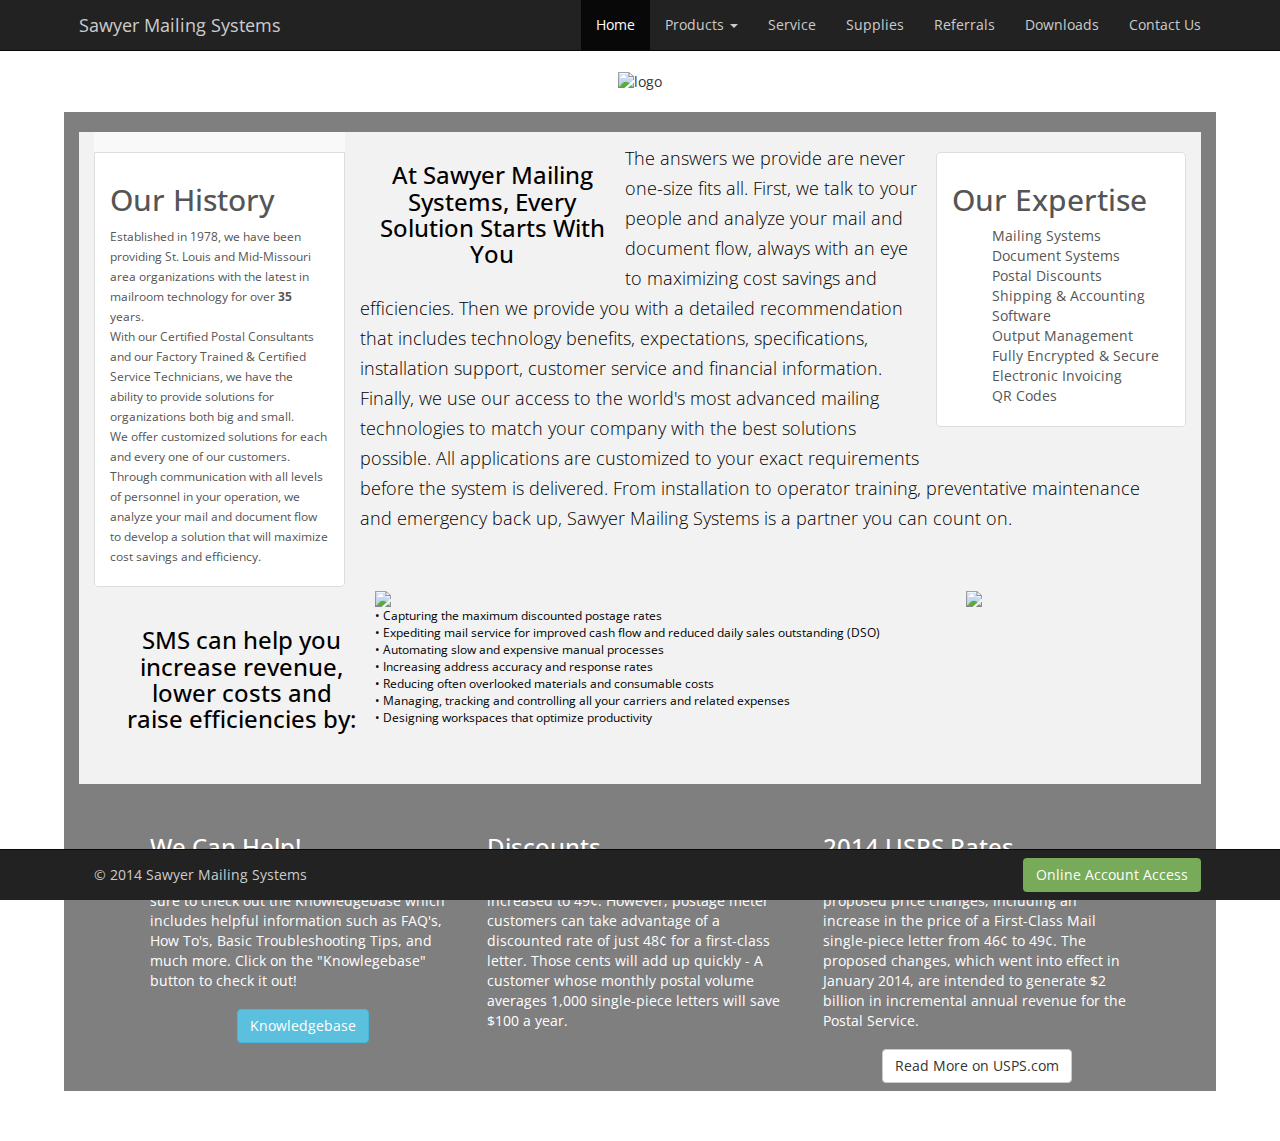
==== index.html @ 2294ebdd "Update index.html" ====
<!DOCTYPE html>
<html>
	<head>
		<title>Sawyer Mailing Systems</title>
		<meta name="viewport" content="width=device-width, initial-scale=1.0">
		<link href="http://sawyermailing.github.io/bootstrap.min.css" rel="stylesheet">
		<link href="http://sawyermailing.github.io/styles.css" rel="stylesheet">
		<link href='http://fonts.googleapis.com/css?family=Open+Sans:700,300,400' rel='stylesheet' type='text/css'>
		</head>
	<body>
		
<div class = "navbar navbar-inverse navbar-static-top">



	<div class = "container">
	
		<a href = "#" class = "navbar-brand">Sawyer Mailing Systems</a>
		
		<button class = "navbar-toggle" data-toggle = "collapse" data-target = ".navHeaderCollapse">
			
		<span class = "icon-bar"></span>
		<span class = "icon-bar"></span>
		<span class = "icon-bar"></span>
		</button>
		
		

		<div class = "collapse navbar-collapse navHeaderCollapse">
			<ul class = "nav navbar-nav navbar-right">
				<li class = "active"><a href = "index.html">Home</a></li>
				<li class = "dropdown">
				
				<a href = "#" class = "dropdown-toggle" data-toggle = "dropdown">Products <b class = "caret"></b></a>
				<ul class = "dropdown-menu">
					<li><a href = "mailingsystems.html">Mailing Systems</a></li>
					<li><a href = "imeterapps.html">iMeter Apps</a></li>
					<li><a href = "softwaresolutions.html">Software Solutions</a></li>
					<li><a href = "folder.html">Folder / Inserters</a></li>
					<li><a href = "addressprinters.html">Address / Envelope Printers</a></li>
					<li><a href = "letteropeners">Letter Openers</a></li></ul>
			</li>
				<li><a href = "service.html">Service</a></li>
				<li><a href = "supplies.html">Supplies</a></li>
				<li><a href = "referrals.html">Referrals</a></li>
				<li><a href = "downloads.html">Downloads</a></li>
				<li><a href = "#contact" data-toggle="modal">Contact Us</a></li>
			</ul>
			
		</div>

	</div>
</div>		

<div><center><img src="http://i.imgur.com/3akFfRQ.png" alt="logo"></center></div>
<br>
<br>
<div class = "container-jumbo bg-success">
<br>
<div class="col-lg-3 pull-right">
	<br>
	<div class="list-group">

		<a class = "list-group-item">
			<h2>Our Expertise</h2>
			<p><ul>
				<li>Mailing Systems</li>
				<li>Document Systems</li>
				<li>Postal Discounts</li>
				<li>Shipping & Accounting Software</li>
				<li>Output Management</li>
				<li>Fully Encrypted & Secure Electronic Invoicing</li>
				<li>QR Codes</li>
			</ul></p>
		</a>
</div>
</div>

<div class="col-lg-3 pull-left">
	<div class="list-group">
<br>
		<a class = "list-group-item">
			<h2>Our History</h2>
			<p><small>Established in 1978, we have been providing St. Louis and Mid-Missouri area organizations with the latest in mailroom technology for over <b>35</b> years. <br>With our Certified Postal Consultants and our Factory Trained & Certified Service Technicians, we have the ability to provide solutions for organizations both big and small.<br>We offer customized solutions for each and every one of our customers. Through communication with all levels of personnel in your operation, we analyze your mail and document flow to develop a solution that will maximize cost savings and efficiency.
</small></p>
		</a>
</div>
</div>


	<div class = "jumbotron text-center black-text">
	
	<div class = "col-lg-3 text-center"><h3>At Sawyer Mailing Systems, Every Solution Starts With You</h3></div>
	<div class="text-left">
	<p><small>The answers we provide are never one-size fits all. First, we talk to your people and analyze your mail and document flow, always with an eye to maximizing cost savings and efficiencies. Then we provide you with a detailed recommendation that includes technology benefits, expectations, specifications, installation support, customer service and financial information. Finally, we use our access to the world's most advanced mailing technologies to match your company with the best solutions possible. All applications are customized to your exact requirements before the system is delivered. From installation to operator training, preventative maintenance and emergency back up, Sawyer Mailing Systems is a partner you can count on.</small></p><br><br>
	
	<div class="container">
  <div class="row">
    <div class="col-md-4"><span class="pull-left"><img src="http://neopostnw.com/products/mailing-solutions/hasler-IM480.jpg"></span></div>
    <div class="col-md-4"><span class="pull-right"><img src="http://neopostnw.com/products/mailing-solutions/hasler-IM480.jpg"></span></div>
  </div>
</div>
		
	
	
	<div class = "col-lg-3 text-center"><h3>SMS can help you increase revenue, lower costs and raise efficiencies by:</h3></div>
	<div class="text-left">
	<small>
		<ul>
		<li>&#8226; Capturing the maximum discounted postage rates</li>
		<li>&#8226; Expediting mail service for improved cash flow and reduced daily sales outstanding (DSO)</li>
		<li>&#8226; Automating slow and expensive manual processes</li>
		<li>&#8226; Increasing address accuracy and response rates</li>
		<li>&#8226; Reducing often overlooked materials and consumable costs</li>
		<li>&#8226; Managing, tracking and controlling all your carriers and related expenses</li>
		<li>&#8226; Designing workspaces that optimize productivity</li>
		
		
		</ul>
	</small>		


		
		
</div>		
</div>
</div>

<div class = "container">
	<div class = "row">
		<div class = "col-md-4">
			<h3>We Can Help!</h3>
			<p>Looking for help with one our products? Be sure to check out the Knowledgebase which includes helpful information such as FAQ's, How To's, Basic Troubleshooting Tips, and much more.
Click on the "Knowlegebase" button to check it out!
</p>
<center><a href = "http://kb.haslerinc.com/" target="_blank" class = "navbar-btn btn-info btn">Knowledgebase</a></center>
		</div>
	
			<div class = "col-md-4">
				<h3>Discounts</h3>
				<p>On January 26, retail first-class letter rates increased to 49&cent;. However, postage meter customers can take advantage of a discounted rate of just 48&cent; for a first-class letter. Those cents will add up quickly - A customer whose monthly postal volume averages 1,000 single-piece letters will save $100 a year.
	</p>
	
			</div>
	
	
	
			<div class = "col-md-4">
				<h3>2014 USPS Rates</h3>
				<p>The United States Postal Service announced proposed price changes, including an increase in the price of a First-Class Mail single-piece letter from 46&cent; to 49&cent;. The proposed changes, which went into effect in January 2014, are intended to generate $2 billion in incremental annual revenue for the Postal Service.
	</p>
	<center><a href = "http://about.usps.com/news/national-releases/2013/pr13_077.htm" target="_blank" class = "navbar-btn btn-default btn">Read More on USPS.com</a></center>
			</div>
	
	
	
	</div>

</div>
</div>


<div class = "navbar navbar-inverse navbar-fixed-bottom">
	<div class = "container">
	<p class = "navbar-text pull-left">&copy; 2014 Sawyer Mailing Systems</p>
	<a href="http://www.neopostinc.com/myneopost.aspx?rurl=/" target="_blank" class = "navbar-btn btn-success btn pull-right">Online Account Access</a>
	
	</div>
	
	
</div>
   				<div class="modal fade" id = "contact" role="dialog">
   					<div class="modal-dialog">
   						<div class ="modal-content">
   							<div class="modal-header">
   							<h4>Contact Us</h4>
							<small>M-F 8:00AM - 5:00PM</small>
   			   						</div>
   						<div class="modal-body">
   							<p><div class="container">
   		<div class="row">
   		  <div class="col-md-12">
    
   		  </div>
   		 <div class="col-sm-5 pull-left">
   		 <address>
   		   <strong>St. Louis</strong><br>
   		   410 Sovereign Ct, Suite 17<br>
   		   Manchester, MO 63011<br>
   		   <abbr title="Phone">P:</abbr> (636) 227-1090 <br><br>
   		   <a href = "mailto:info@sawyermailingsystems.com" class="navbar-btn btn-primary btn">Email Us!</a>
		    <a href = "https://goo.gl/maps/t6gbI" target="_blank" class="navbar-btn btn-info btn">View On Google Maps</a>
		      		 </address>
									
					<div class="directions"><form action="http://maps.google.com/maps" method="get" target="_blank">
   <label for="saddr" class="dir-label">Enter Your Current Location for Directions</label><br>
   <input type="text" name="saddr" class="dir-input" size="16" />
   <input type="hidden" name="daddr" value="410 Sovereign Ct, Suite 17, Ballwin, MO 63011" />
   <input type="submit" value="Get directions" class="dir-button button" />
</form></div>
		 
		 
   		 </div>
      
   	 <div class="col-sm-5 pull-left">
   	 <address>
   	   <strong>Mid-Missouri</strong><br>
   	   3201 S. Providence Rd, Suite 201<br>
   	   Columbia, MO 65203<br>
   	   <abbr title="Phone">P:</abbr> (573) 303-3450 <br><br>
   	   <a href = "mailto:info@sawyermailingsystems.com" class="navbar-btn btn-primary btn">Email Us!</a>
	   <a href = "https://goo.gl/maps/uQEhu" target="_blank" class="navbar-btn btn-info btn">View On Google Maps</a>

   	 </address>
<div class="directions"><form action="http://maps.google.com/maps" method="get" target="_blank">
   <label for="saddr" class="dir-label">Enter Your Current Location for Directions</label><br>
   <input type="text" name="saddr" class="dir-input" size="16" />
   <input type="hidden" name="daddr" value="3210 S Providence Rd Suite 210 Columbia MO 65203" />
   <input type="submit" value="Get directions" class="dir-button button" />
</form></div><br>
	 
	 </div>
	  
</div>
			   
		    </div>
		  </form>
     <div class="modal-footer">
  <button type="button" class="btn btn-default" data-dismiss="modal">Close</button>
	
  					</div>

	
			
				</div>
		
		
		
		<script src="http://ajax.googleapis.com/ajax/libs/jquery/1.11.1/jquery.min.js"></script>
		<script src="http://maxcdn.bootstrapcdn.com/bootstrap/3.2.0/js/bootstrap.min.js"></script>
		</body>
</html>
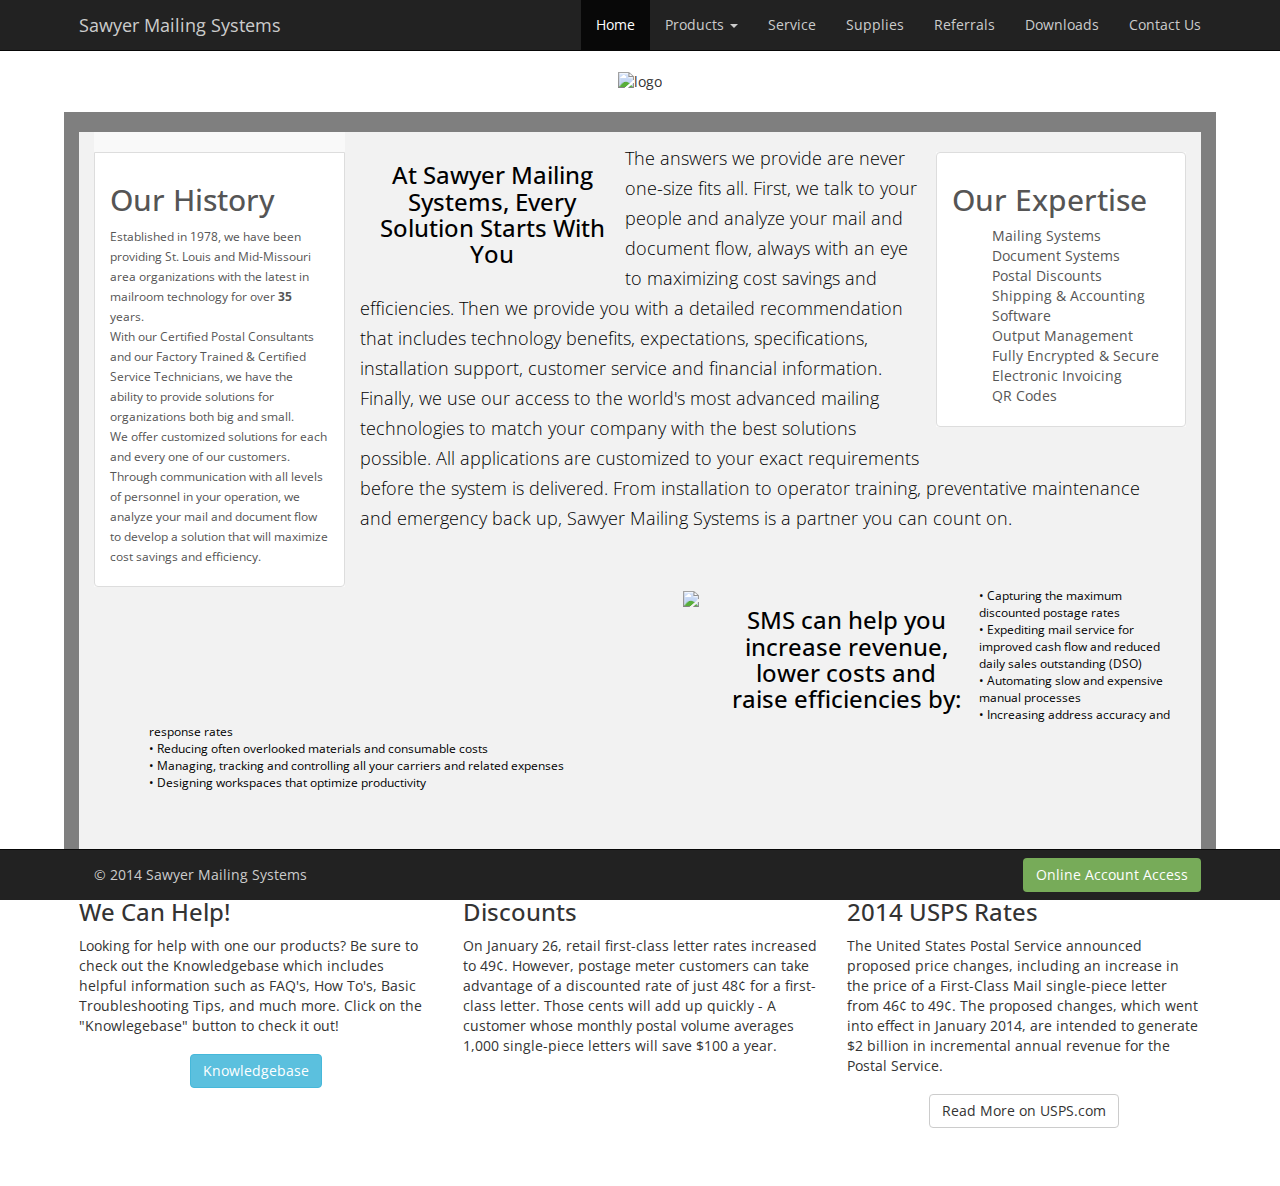
==== commit 349643fa: "Update index.html" ====
--- a/index.html
+++ b/index.html
@@ -93,13 +93,8 @@
 	<div class = "col-lg-3 text-center"><h3>At Sawyer Mailing Systems, Every Solution Starts With You</h3></div>
 	<div class="text-left">
 	<p><small>The answers we provide are never one-size fits all. First, we talk to your people and analyze your mail and document flow, always with an eye to maximizing cost savings and efficiencies. Then we provide you with a detailed recommendation that includes technology benefits, expectations, specifications, installation support, customer service and financial information. Finally, we use our access to the world's most advanced mailing technologies to match your company with the best solutions possible. All applications are customized to your exact requirements before the system is delivered. From installation to operator training, preventative maintenance and emergency back up, Sawyer Mailing Systems is a partner you can count on.</small></p><br><br>
-	
-	<div class="container">
-  <div class="row">
-    <div class="col-md-4"><span class="pull-left"><img src="http://neopostnw.com/products/mailing-solutions/hasler-IM480.jpg"></span></div>
-    <div class="col-md-4"><span class="pull-right"><img src="http://neopostnw.com/products/mailing-solutions/hasler-IM480.jpg"></span></div>
-  </div>
-</div>
+	</div><div class="col-md-4"><span class="pull-right"><img src="http://neopostnw.com/products/mailing-solutions/hasler-IM480.jpg"></span></div>
+
 		
 	
 	
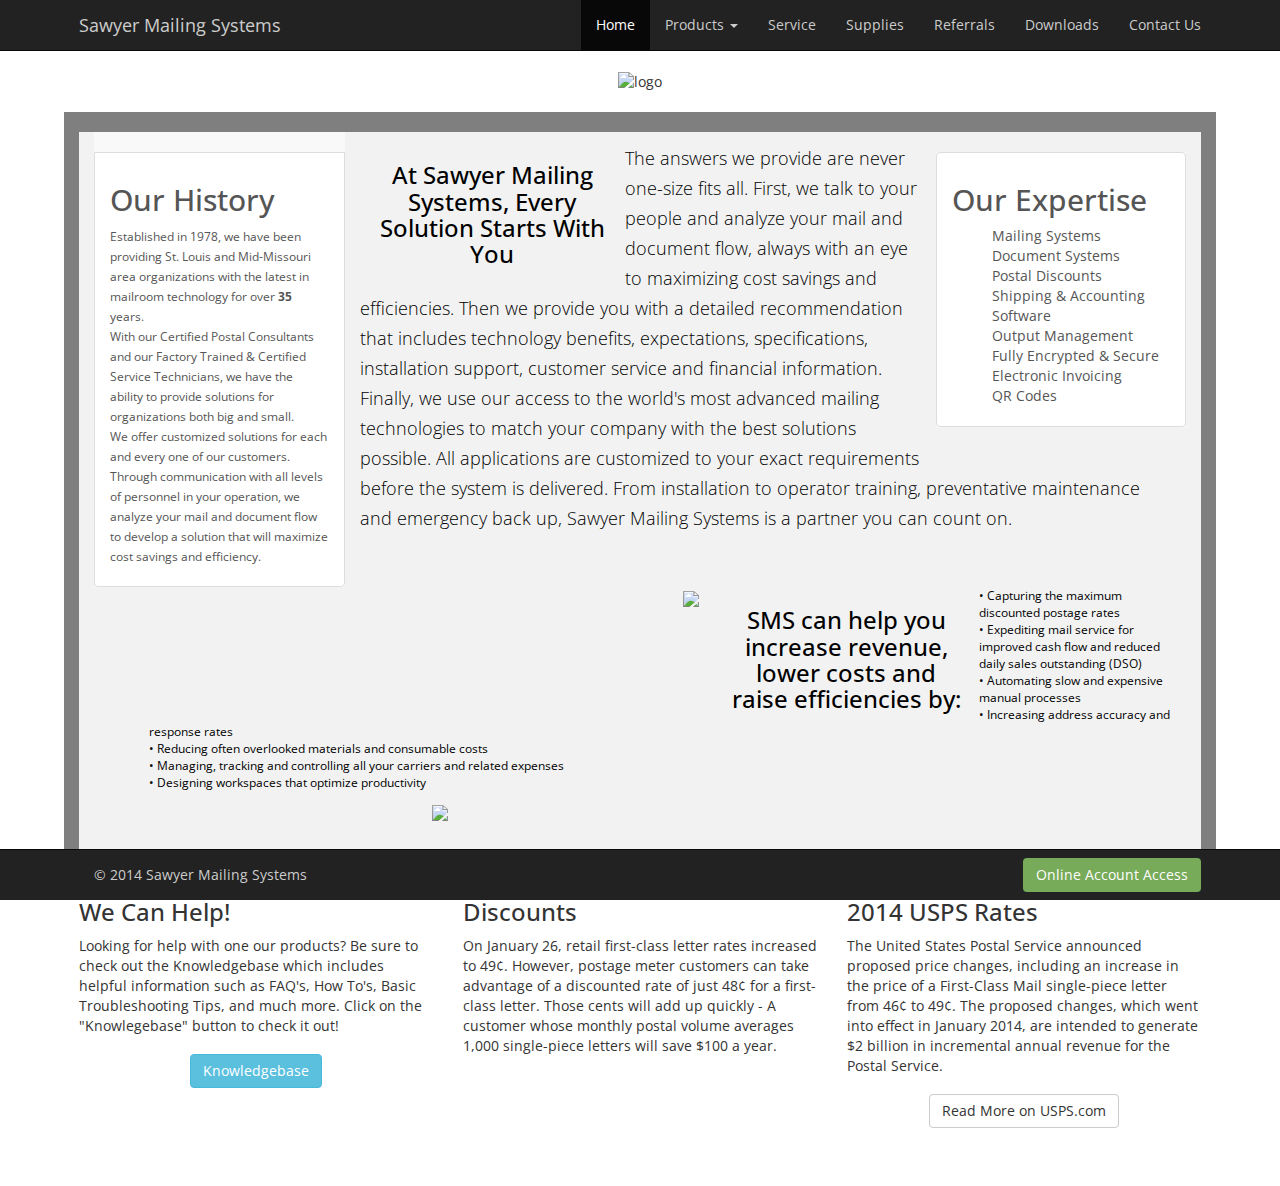
==== commit 9958a373: "Update index.html" ====
--- a/index.html
+++ b/index.html
@@ -113,7 +113,7 @@
 		
 		</ul>
 	</small>		
-
+<div class="col-md-4"><span class="pull-right"><img src="http://neopostnw.com/products/mailing-solutions/hasler-IM480.jpg"></span></div>
 
 		
 		
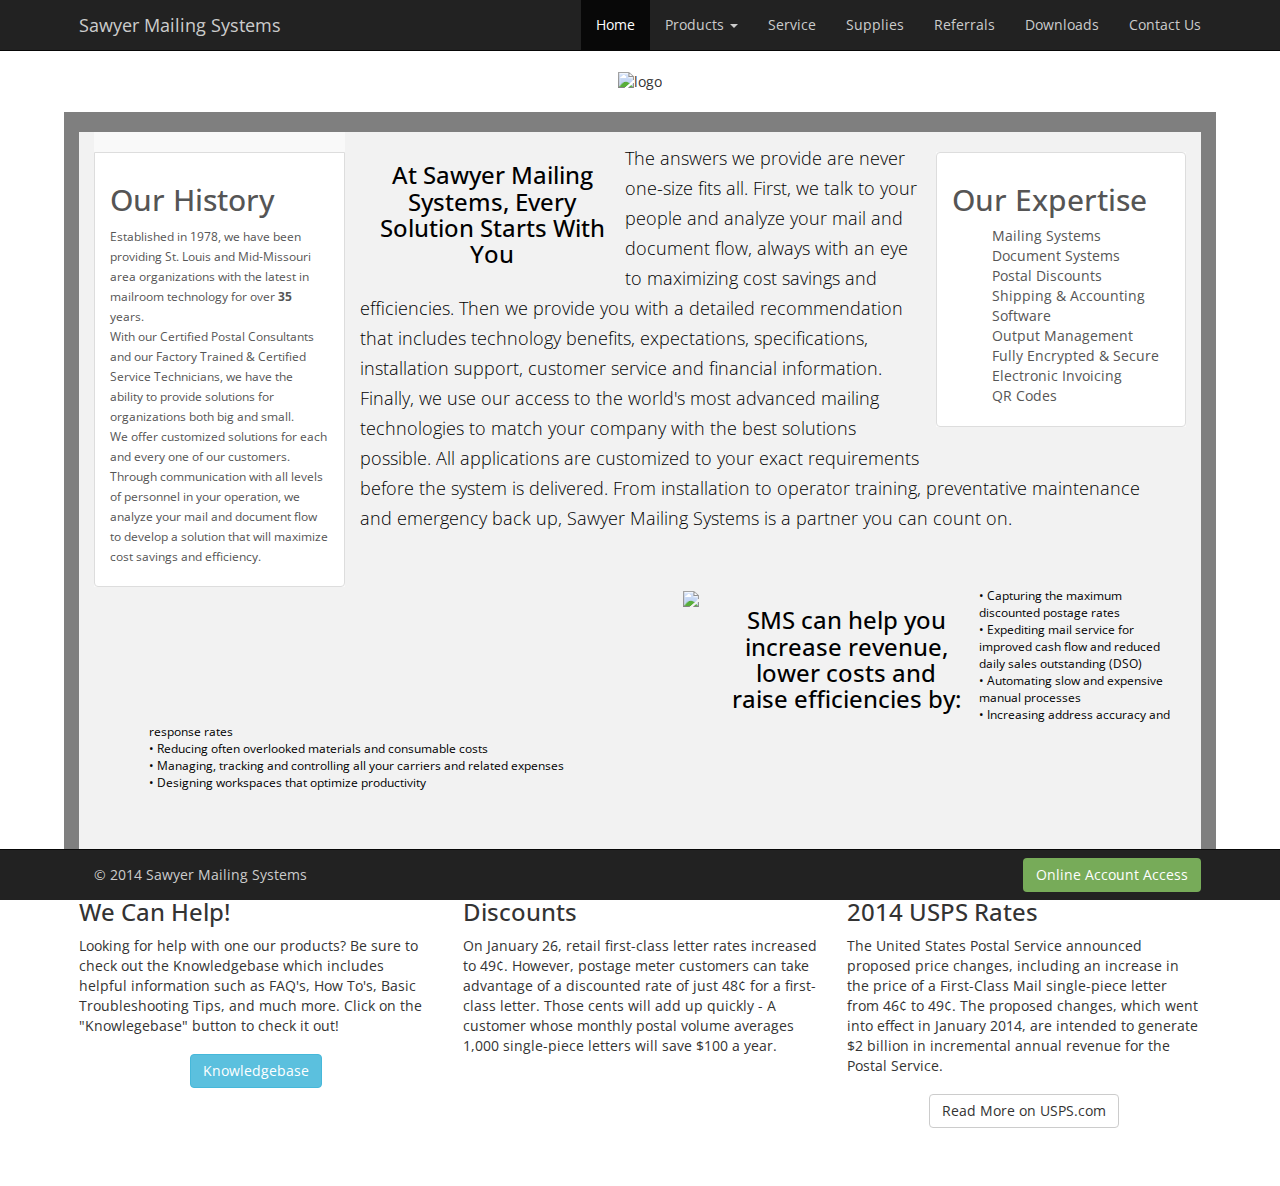
==== commit 3432d99a: "Update index.html" ====
--- a/index.html
+++ b/index.html
@@ -113,7 +113,6 @@
 		
 		</ul>
 	</small>		
-<div class="col-md-4"><span class="pull-right"><img src="http://neopostnw.com/products/mailing-solutions/hasler-IM480.jpg"></span></div>
 
 		
 		
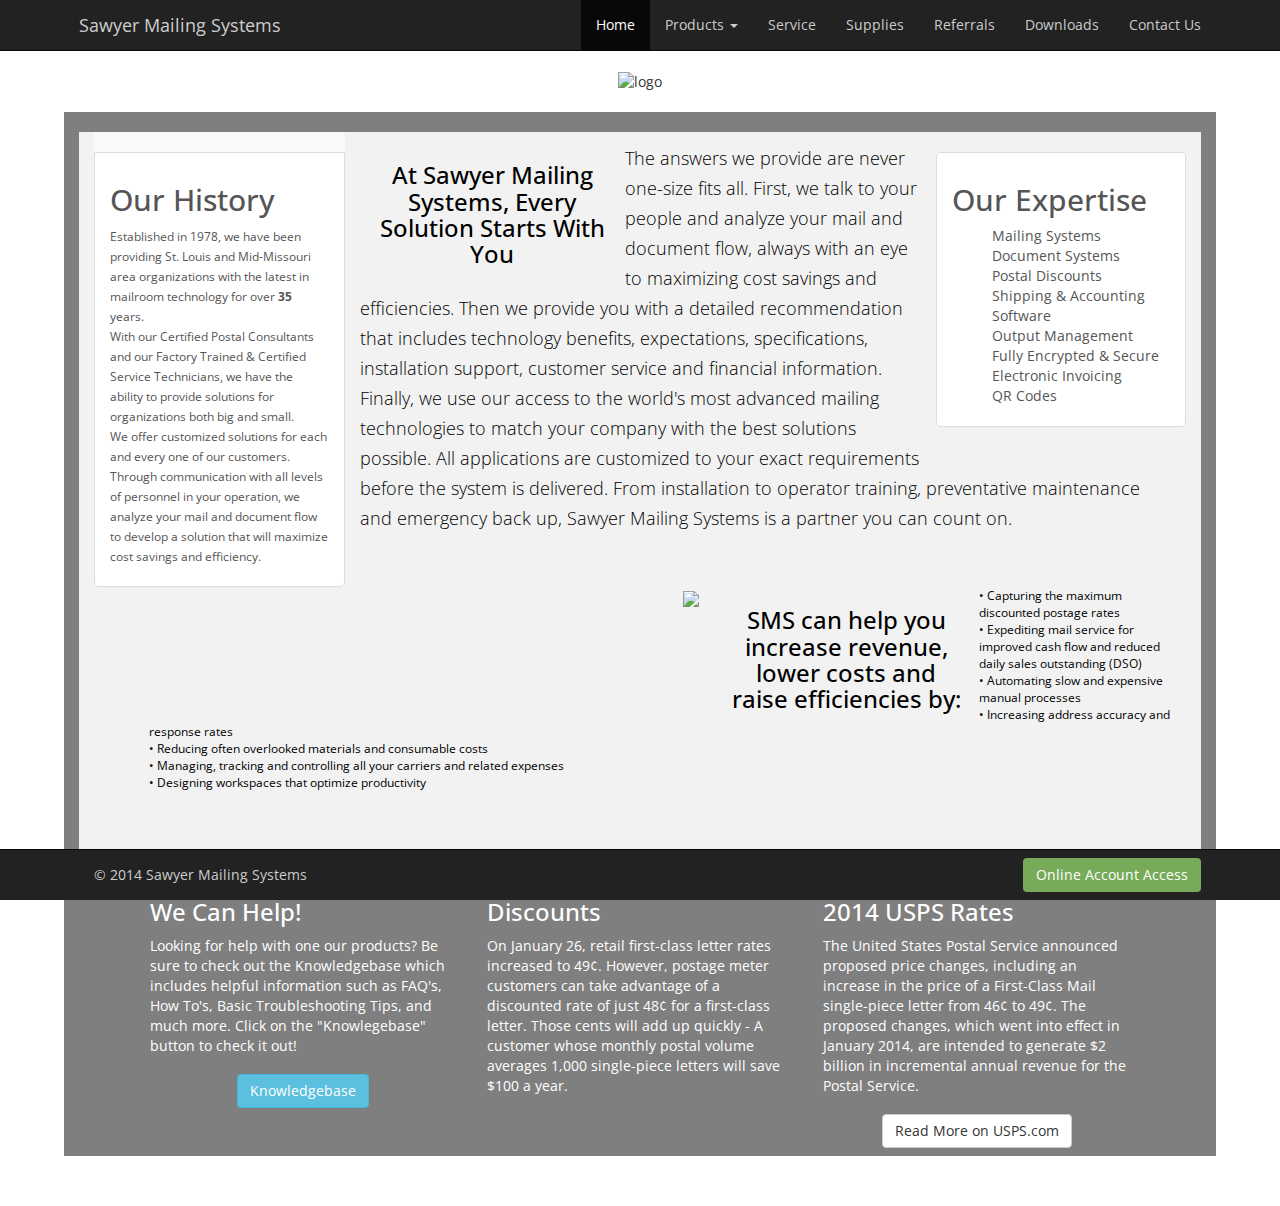
==== commit c535dfe3: "Update index.html" ====
--- a/index.html
+++ b/index.html
@@ -93,7 +93,7 @@
 	<div class = "col-lg-3 text-center"><h3>At Sawyer Mailing Systems, Every Solution Starts With You</h3></div>
 	<div class="text-left">
 	<p><small>The answers we provide are never one-size fits all. First, we talk to your people and analyze your mail and document flow, always with an eye to maximizing cost savings and efficiencies. Then we provide you with a detailed recommendation that includes technology benefits, expectations, specifications, installation support, customer service and financial information. Finally, we use our access to the world's most advanced mailing technologies to match your company with the best solutions possible. All applications are customized to your exact requirements before the system is delivered. From installation to operator training, preventative maintenance and emergency back up, Sawyer Mailing Systems is a partner you can count on.</small></p><br><br>
-	</div><div class="col-md-4"><span class="pull-right"><img src="http://neopostnw.com/products/mailing-solutions/hasler-IM480.jpg"></span></div>
+	<div class="col-md-4"><span class="pull-right"><img src="http://neopostnw.com/products/mailing-solutions/hasler-IM480.jpg"></span></div>
 
 		
 	
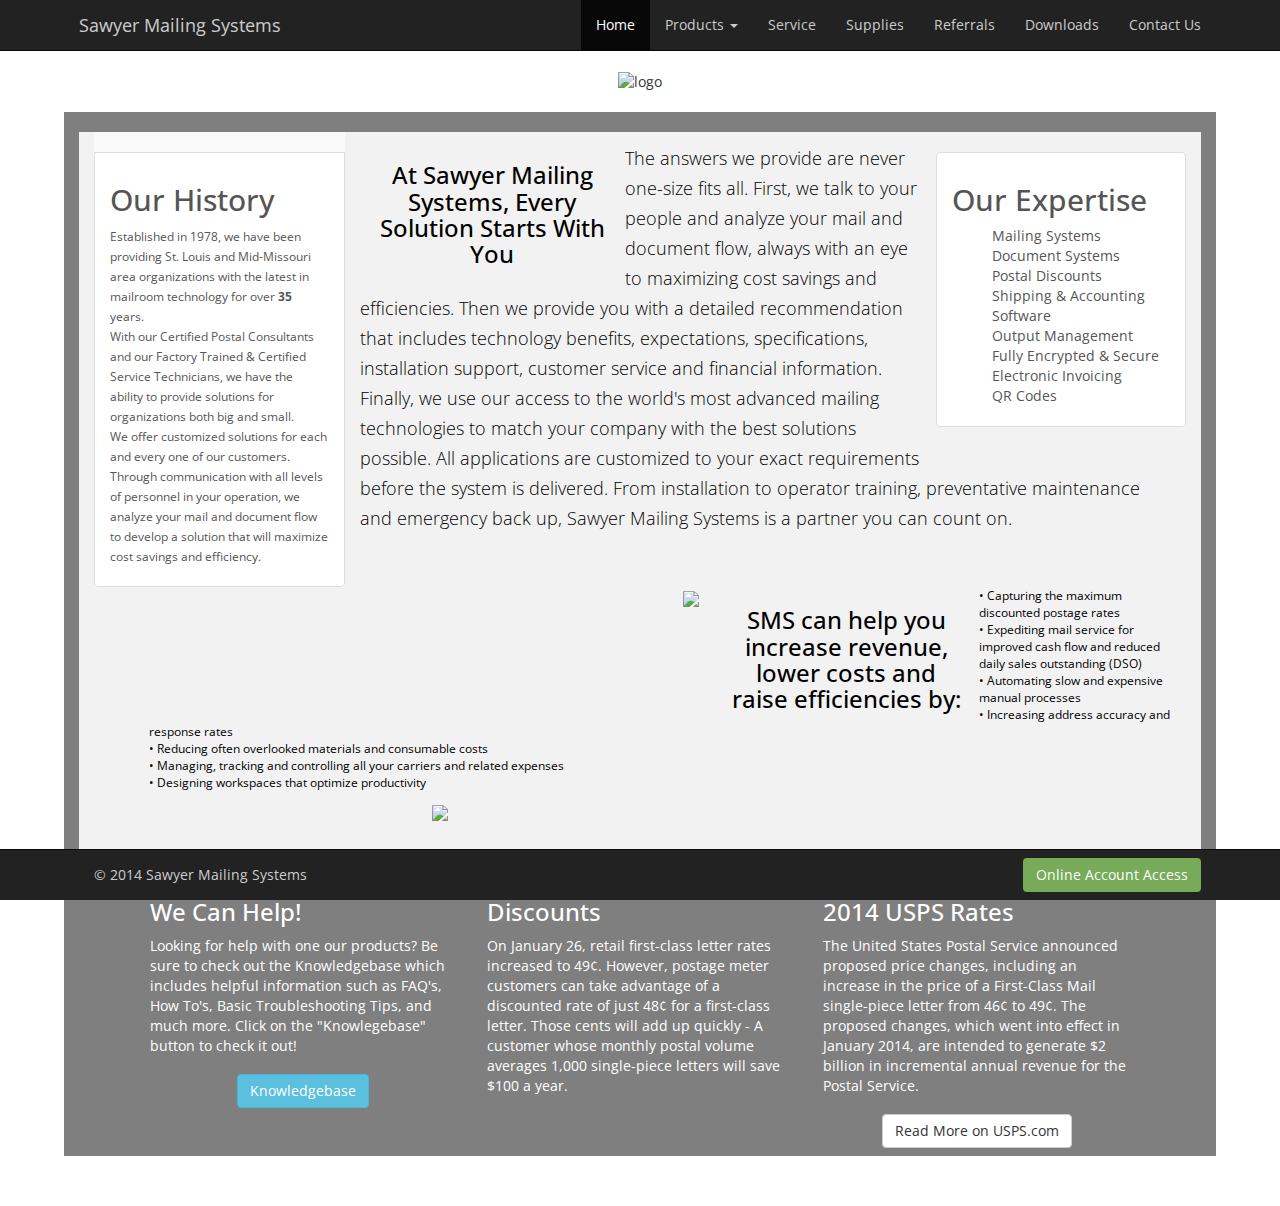
==== commit a123dfe7: "Update index.html" ====
--- a/index.html
+++ b/index.html
@@ -113,7 +113,7 @@
 		
 		</ul>
 	</small>		
-
+<div class="col-md-4"><span class="pull-right"><img src="http://neopostnw.com/products/mailing-solutions/hasler-IM480.jpg"></span></div>
 		
 		
 </div>		
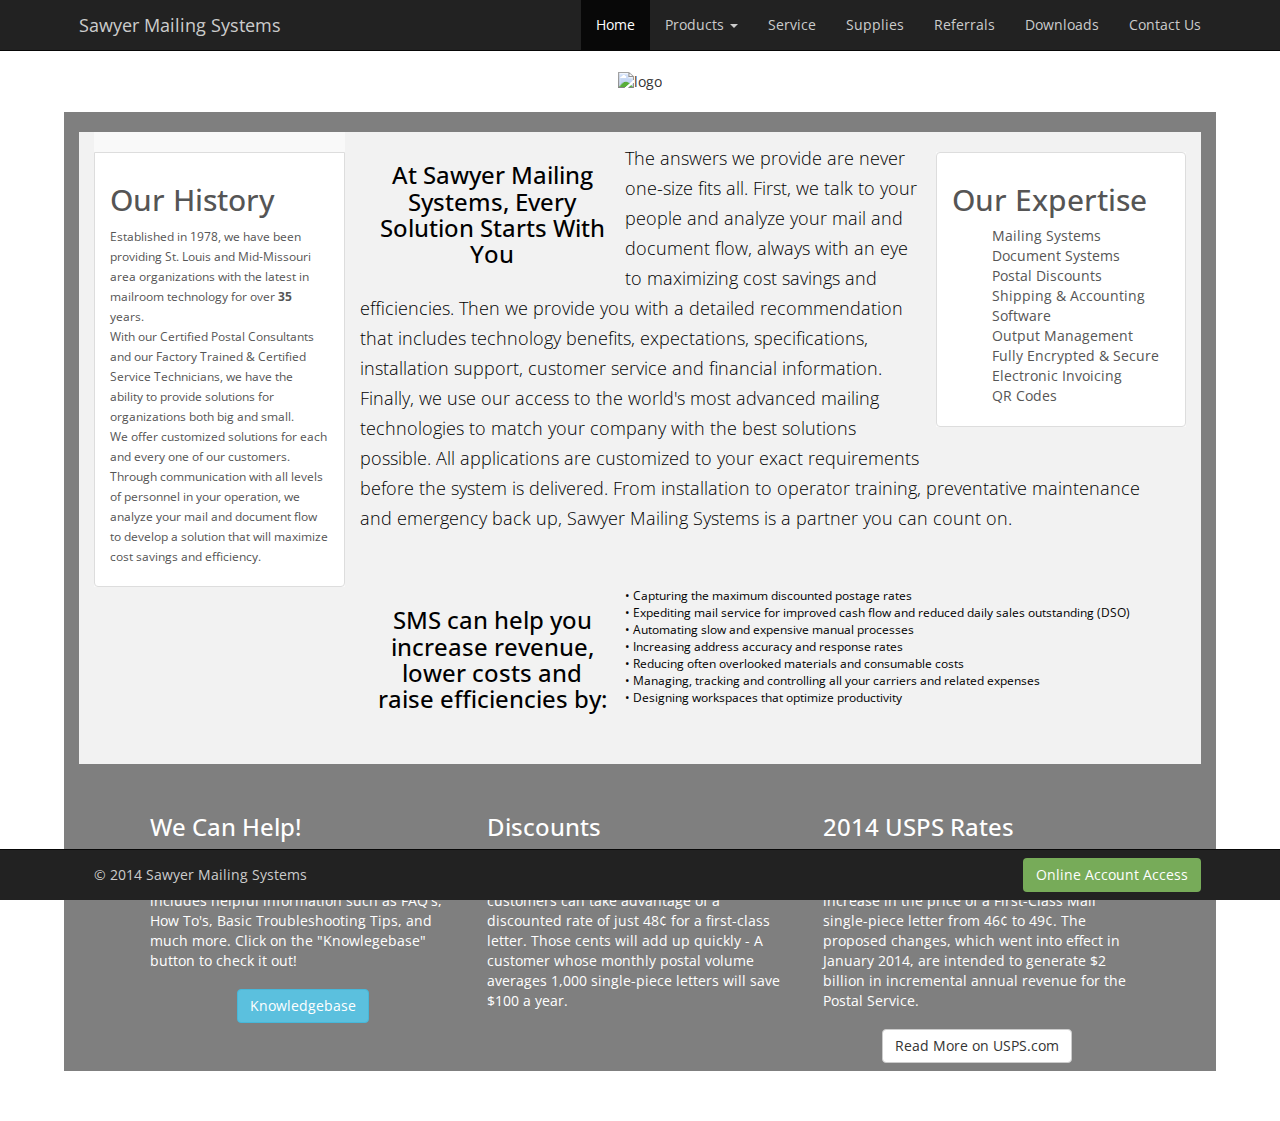
==== commit 0fd448f2: "Update index.html" ====
--- a/index.html
+++ b/index.html
@@ -93,8 +93,7 @@
 	<div class = "col-lg-3 text-center"><h3>At Sawyer Mailing Systems, Every Solution Starts With You</h3></div>
 	<div class="text-left">
 	<p><small>The answers we provide are never one-size fits all. First, we talk to your people and analyze your mail and document flow, always with an eye to maximizing cost savings and efficiencies. Then we provide you with a detailed recommendation that includes technology benefits, expectations, specifications, installation support, customer service and financial information. Finally, we use our access to the world's most advanced mailing technologies to match your company with the best solutions possible. All applications are customized to your exact requirements before the system is delivered. From installation to operator training, preventative maintenance and emergency back up, Sawyer Mailing Systems is a partner you can count on.</small></p><br><br>
-	<div class="col-md-4"><span class="pull-right"><img src="http://neopostnw.com/products/mailing-solutions/hasler-IM480.jpg"></span></div>
-
+	
 		
 	
 	
@@ -113,8 +112,7 @@
 		
 		</ul>
 	</small>		
-<div class="col-md-4"><span class="pull-right"><img src="http://neopostnw.com/products/mailing-solutions/hasler-IM480.jpg"></span></div>
-		
+
 		
 </div>		
 </div>
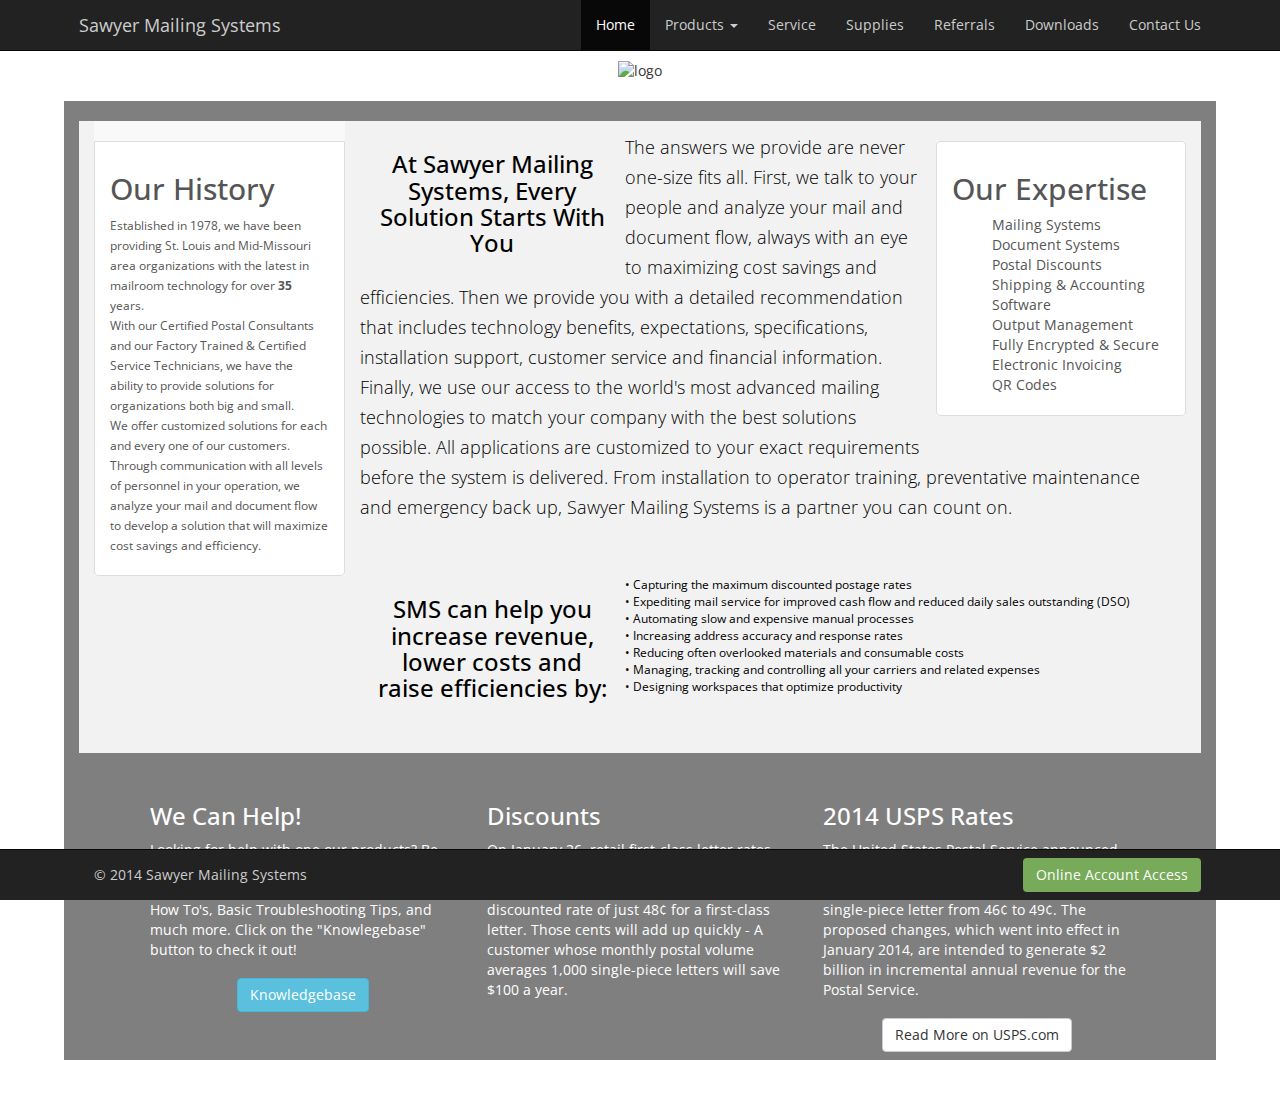
==== commit cf4254a8: "Update index.html" ====
--- a/index.html
+++ b/index.html
@@ -9,7 +9,7 @@
 		</head>
 	<body>
 		
-<div class = "navbar navbar-inverse navbar-static-top">
+<div class = "navbar navbar-inverse navbar-fixed-top">
 
 
 
